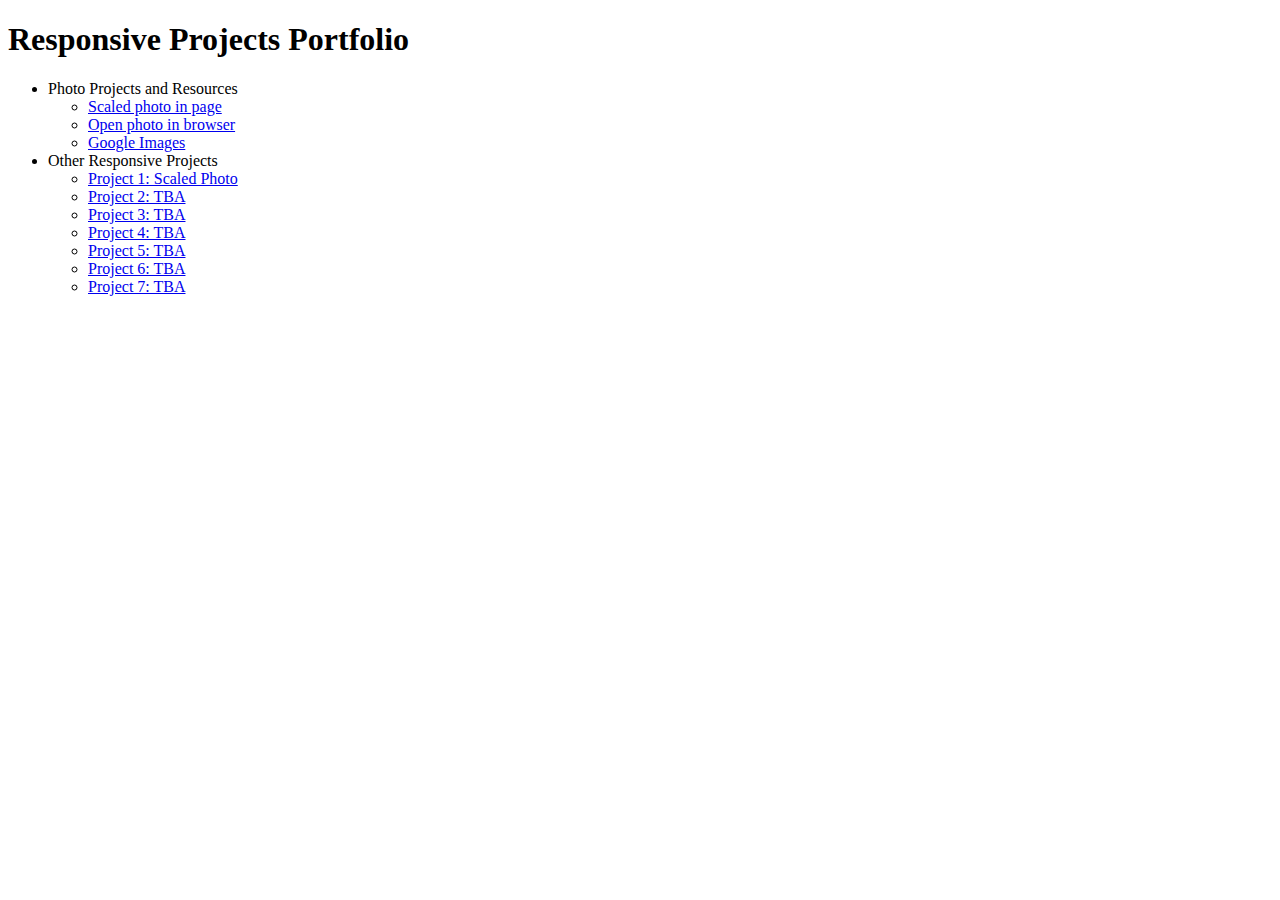
==== index.html @ 1efd3737 "initial commit" ====
<!DOCTYPE html>
<html lang="en" dir="ltr">
  <head>
    <meta charset="utf-8">
    <title></title>
  </head>
  <body>
    <article>
    <h1>Responsive Projects Portfolio</h1>
      <ul>
        <li>Photo Projects and Resources
          <ul>
            <li><a href="table.html">Scaled photo in page</a></li>
          </ul>
          <ul>
            <li><a href="table_800.jpg">Open photo in browser</a></li>
            <li><a href="https://images.google.com" target="_blank">Google Images</a></li>
          </ul>
        </li>
        <li>Other Responsive Projects
          <ul>
            <li><a href="#">Project 1: Scaled Photo</a></li>
            <li><a href="#">Project 2: TBA</a></li>
            <li><a href="#">Project 3: TBA</a></li>
            <li><a href="#">Project 4: TBA</a></li>
            <li><a href="#">Project 5: TBA</a></li>
            <li><a href="#">Project 6: TBA</a></li>
            <li><a href="#">Project 7: TBA</a></li>
          </ul>
        </li>
      </ul>
    </article>
  </body>
</html>
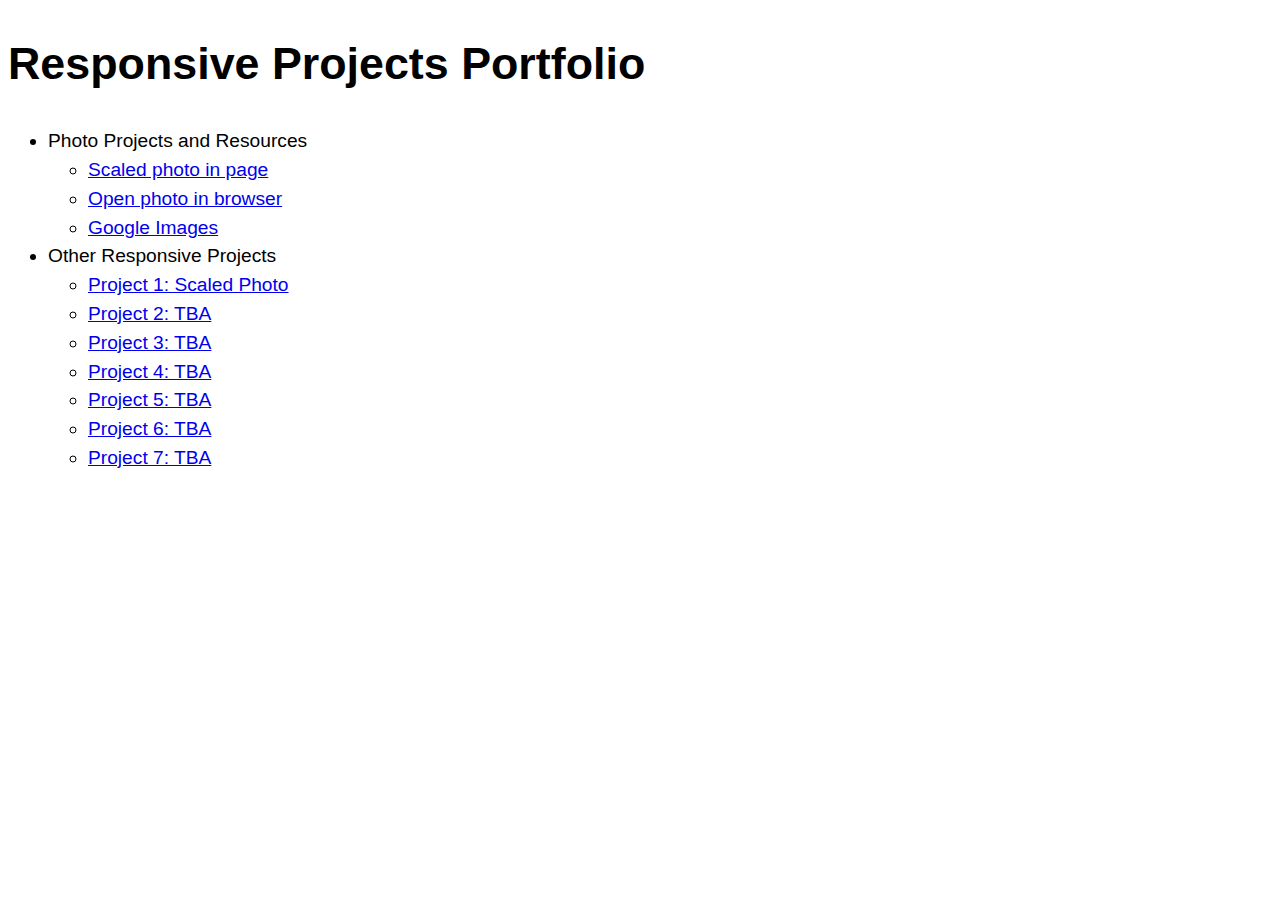
==== commit 453a3841: "adds responsive photo" ====
--- a/index.html
+++ b/index.html
@@ -2,7 +2,9 @@
 <html lang="en" dir="ltr">
   <head>
     <meta charset="utf-8">
-    <title></title>
+    <title>Portfolio</title>
+    <link href="style.css" rel="stylesheet" type="text/css">
+    <meta name="viewport" content="width=device-width, initial-scale=1">
   </head>
   <body>
     <article>
@@ -19,7 +21,7 @@
         </li>
         <li>Other Responsive Projects
           <ul>
-            <li><a href="#">Project 1: Scaled Photo</a></li>
+            <li><a href="portfolio.html">Project 1: Scaled Photo</a></li>
             <li><a href="#">Project 2: TBA</a></li>
             <li><a href="#">Project 3: TBA</a></li>
             <li><a href="#">Project 4: TBA</a></li>
--- a/style.css
+++ b/style.css
@@ -0,0 +1,17 @@
+body{
+font-family:Arial,Verdana,sans-serif;
+font-size:1.4rem;
+line-height:1.5;
+}
+
+li{
+font-size:1.2rem;
+}
+
+.responsive-photo-90 {
+  display: block;
+  width: 80%;
+  margin-right: auto;
+  margin-left: auto;
+  max-width: 780px;
+}
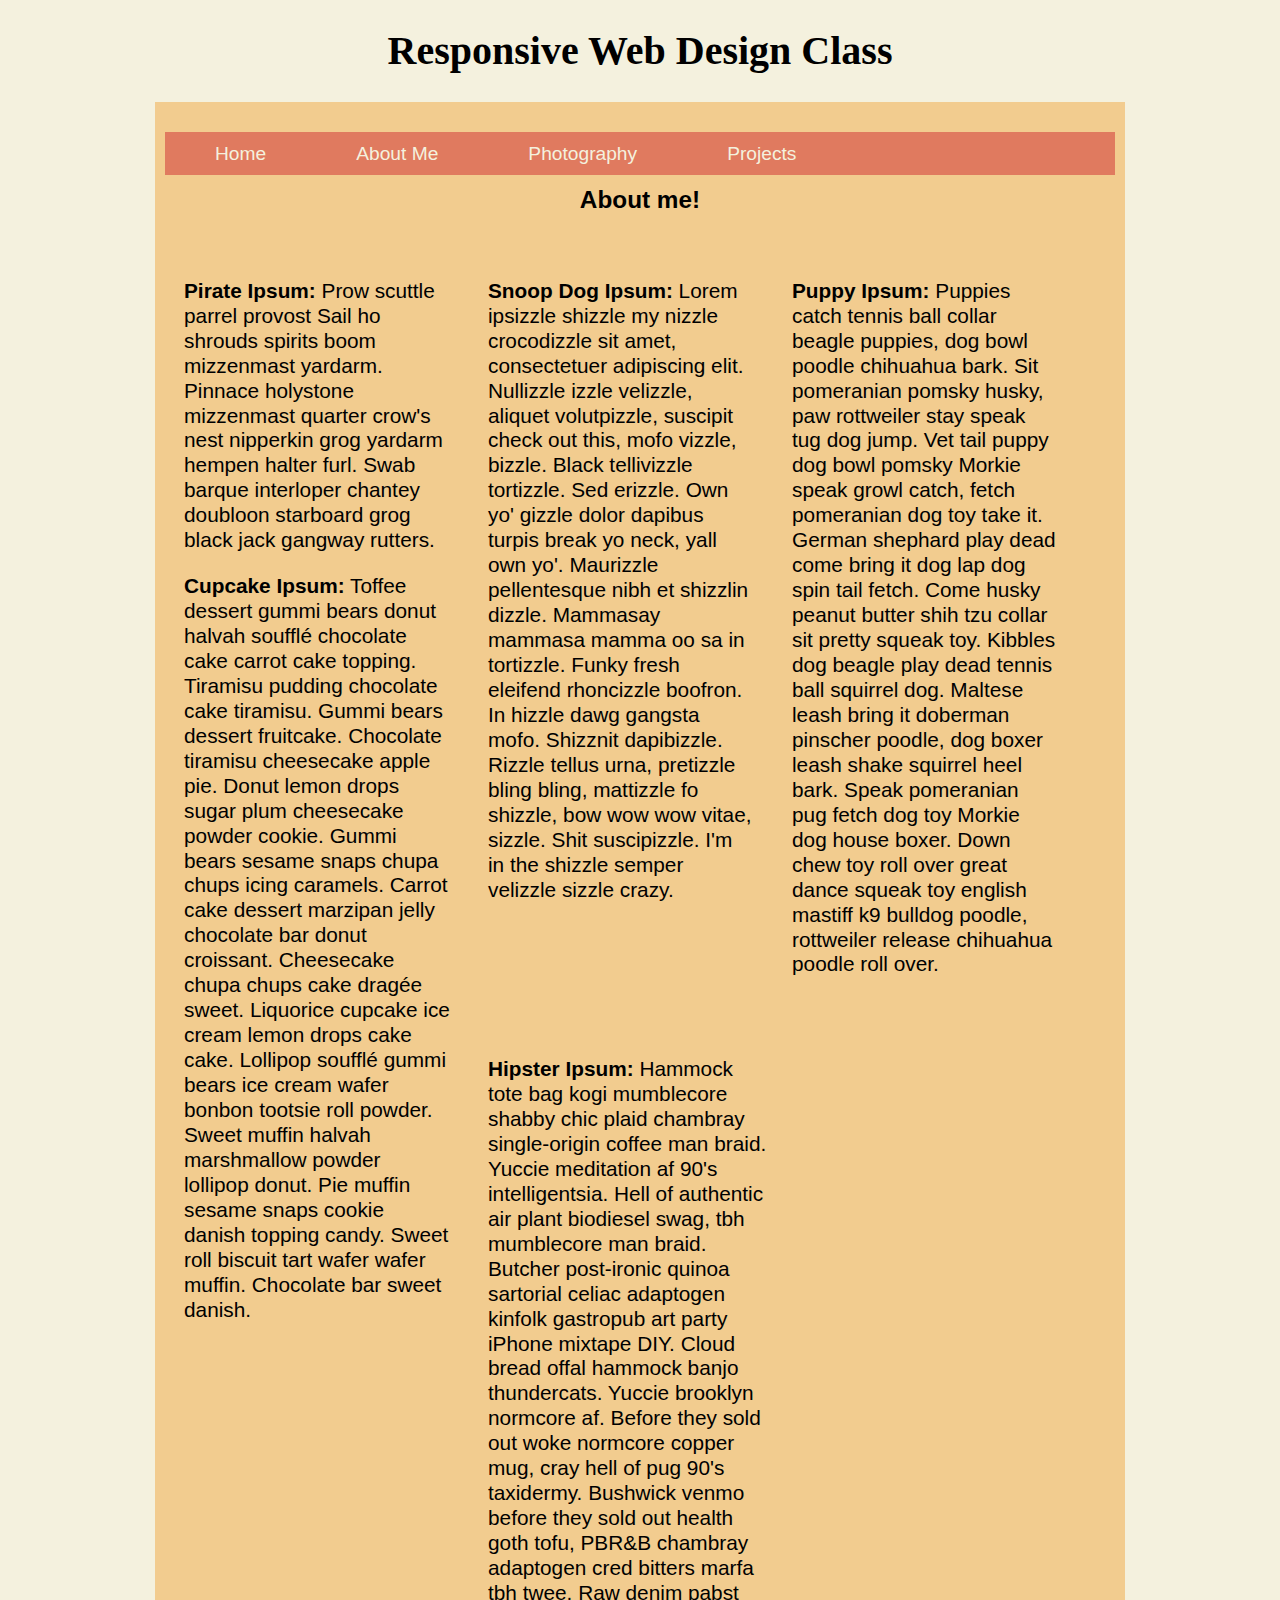
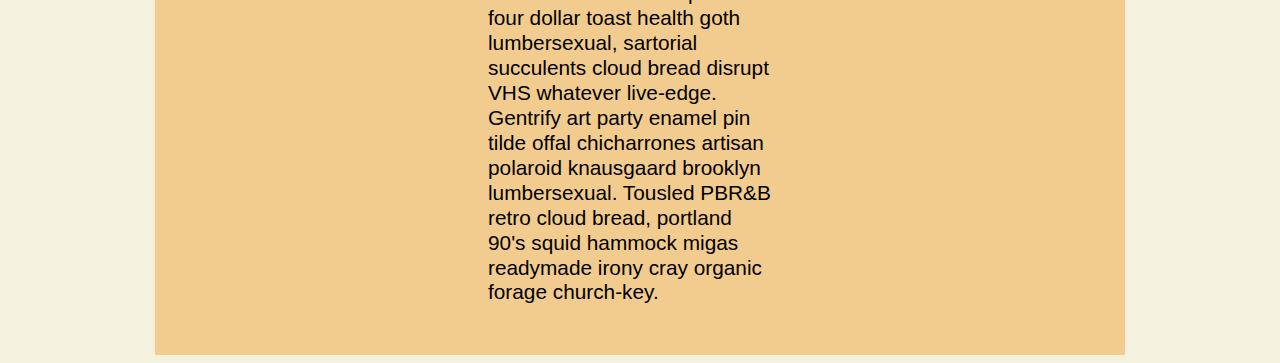
==== commit e48b2b42: "initial commit" ====
--- a/index.html
+++ b/index.html
@@ -1,36 +1,64 @@
 <!DOCTYPE html>
-<html lang="en" dir="ltr">
+<html>
   <head>
-    <meta charset="utf-8">
-    <title>Portfolio</title>
-    <link href="style.css" rel="stylesheet" type="text/css">
+    <meta http-equiv="content-type" content="text/html; charset=UTF-8" />
+    <title>Responsive Web Design</title>
+    <link rel="stylesheet" type="text/css" href="style.css" />
     <meta name="viewport" content="width=device-width, initial-scale=1">
+    <link href="https://fonts.googleapis.com/css2?family=Permanent+Marker&family=Secular+One&display=swap" rel="stylesheet">
   </head>
+
   <body>
+    <h1>Responsive Web Design Class</h1>
     <article>
-    <h1>Responsive Projects Portfolio</h1>
-      <ul>
-        <li>Photo Projects and Resources
+      <ul id="navbar">
+        <li><a href="index.html" title="Home">Home</a></li>
+        <li><a href="#about_me" title="About Me">About Me</a>
           <ul>
-            <li><a href="table.html">Scaled photo in page</a></li>
+            <li><a href="#pirate">Pirate Ipsum</a></li>
+            <li><a href="#snoop">Snoop Dog Ipsum</a></li>
+            <li><a href="#puppy">Puppy Ipsum</a></li>
+            <li><a href="#hipster">Hipster Ipsum</a></li>
           </ul>
+        </li>
+        <li><a href="table.html" title="Photos">Photography</a>
           <ul>
+            <li><a href="table.html">Scaled Table Photo</a></li>
             <li><a href="table_800.jpg">Open photo in browser</a></li>
             <li><a href="https://images.google.com" target="_blank">Google Images</a></li>
           </ul>
-        </li>
-        <li>Other Responsive Projects
+        <li><a href="portfolio.html" title="Projects">Projects</a>
           <ul>
-            <li><a href="portfolio.html">Project 1: Scaled Photo</a></li>
-            <li><a href="#">Project 2: TBA</a></li>
-            <li><a href="#">Project 3: TBA</a></li>
+            <li><a href="portfolio.html">Project 1: Scaled Doggo Photo</a></li>
+            <li><a href="http://leaverou.github.io/contrast-ratio/">Resource: Color Contrast Check</a></li>
+            <li><a href="https://www.google.com/fonts">Resource: Google Fonts</a></li>
             <li><a href="#">Project 4: TBA</a></li>
             <li><a href="#">Project 5: TBA</a></li>
             <li><a href="#">Project 6: TBA</a></li>
             <li><a href="#">Project 7: TBA</a></li>
           </ul>
-        </li>
       </ul>
+      <h3 id="about_me">About me!</h3>
+
+      <section id="pirate">
+        <p><strong>Pirate Ipsum:</strong> Prow scuttle parrel provost Sail ho shrouds spirits boom mizzenmast yardarm. Pinnace holystone mizzenmast quarter crow's nest nipperkin grog yardarm hempen halter furl. Swab barque interloper chantey doubloon starboard grog black jack gangway rutters.</p>
+        <p><strong>Cupcake Ipsum:</strong> Toffee dessert gummi bears donut halvah soufflé chocolate cake carrot cake topping. Tiramisu pudding chocolate cake tiramisu. Gummi bears dessert fruitcake. Chocolate tiramisu cheesecake apple pie. Donut lemon drops sugar plum cheesecake powder cookie. Gummi bears sesame snaps chupa chups icing caramels. Carrot cake dessert marzipan jelly chocolate bar donut croissant. Cheesecake chupa chups cake dragée sweet. Liquorice cupcake ice cream lemon drops cake cake. Lollipop soufflé gummi bears ice cream wafer bonbon tootsie roll powder. Sweet muffin halvah marshmallow powder lollipop donut. Pie muffin sesame snaps cookie danish topping candy. Sweet roll biscuit tart wafer wafer muffin. Chocolate bar sweet danish.</p>
+      </section>
+
+      <section id="snoop">
+        <p><strong>Snoop Dog Ipsum:</strong> Lorem ipsizzle shizzle my nizzle crocodizzle sit amet, consectetuer adipiscing elit. Nullizzle izzle velizzle, aliquet volutpizzle, suscipit check out this, mofo vizzle, bizzle. Black tellivizzle tortizzle. Sed erizzle. Own yo' gizzle dolor dapibus turpis break yo neck, yall own yo'. Maurizzle pellentesque nibh et shizzlin dizzle. Mammasay mammasa mamma oo sa in tortizzle. Funky fresh eleifend rhoncizzle boofron. In hizzle dawg gangsta mofo. Shizznit dapibizzle. Rizzle tellus urna, pretizzle bling bling, mattizzle fo shizzle, bow wow wow vitae, sizzle. Shit suscipizzle. I'm in the shizzle semper velizzle sizzle crazy.</p>
+      </section>
+
+      <section id="puppy">
+        <p><strong>Puppy Ipsum:</strong> Puppies catch tennis ball collar beagle puppies, dog bowl poodle chihuahua bark. Sit pomeranian pomsky husky, paw rottweiler stay speak tug dog jump. Vet tail puppy dog bowl pomsky Morkie speak growl catch, fetch pomeranian dog toy take it. German shephard play dead come bring it dog lap dog spin tail fetch. Come husky peanut butter shih tzu collar sit pretty squeak toy. Kibbles dog beagle play dead tennis ball squirrel dog. Maltese leash bring it doberman pinscher poodle, dog boxer leash shake squirrel heel bark. Speak pomeranian pug fetch dog toy Morkie dog house boxer. Down chew toy roll over great dance squeak toy english mastiff k9 bulldog poodle, rottweiler release chihuahua poodle roll over.</p>
+      </section>
+      <br />
+
+      <section id="hipster">
+        <p><strong>Hipster Ipsum:</strong> Hammock tote bag kogi mumblecore shabby chic plaid chambray single-origin coffee man braid. Yuccie meditation af 90's intelligentsia. Hell of authentic air plant biodiesel swag, tbh mumblecore man braid. Butcher post-ironic quinoa sartorial celiac adaptogen kinfolk gastropub art party iPhone mixtape DIY. Cloud bread offal hammock banjo thundercats. Yuccie brooklyn normcore af. Before they sold out woke normcore copper mug, cray hell of pug 90's taxidermy. Bushwick venmo before they sold out health goth tofu, PBR&B chambray adaptogen cred bitters marfa tbh twee. Raw denim pabst four dollar toast health goth lumbersexual, sartorial succulents cloud bread disrupt VHS whatever live-edge. Gentrify art party enamel pin tilde offal chicharrones artisan polaroid knausgaard brooklyn lumbersexual. Tousled PBR&B retro cloud bread, portland 90's squid hammock migas readymade irony cray organic forage church-key.</p>
+      </section>
+
+
     </article>
   </body>
 </html>
--- a/style.css
+++ b/style.css
@@ -1,17 +1,406 @@
-body{
-font-family:Arial,Verdana,sans-serif;
-font-size:1.4rem;
-line-height:1.5;
-}
-
-li{
-font-size:1.2rem;
+@charset "UTF-8";
+
+body {
+  /* Offers several font family options, will select in descending order */
+  font-family: Arial, Verdana, sans-serif;
+  font-size: 1.3rem;
+  line-height: 1.2;
+  background-color: #F4F1DE
+}
+
+li {
+  font-size: 1.2rem;
+}
+
+h3{
+  text-align: center;
 }
 
 .responsive-photo-90 {
   display: block;
-  width: 80%;
+  width: 90%;
   margin-right: auto;
   margin-left: auto;
-  max-width: 780px;
-}
+  max-width: 800px;
+}
+
+/*MEDIA QUERY 1 - DESKTOP VIEW*/
+
+@media (min-width: 960px) {
+  h1 {
+    font-size: 2.5rem;
+    text-align: center;
+    font-family: 'Permanent Marker', cursive;
+  }
+
+  article {
+    width: 950px;
+    background-color: #F2CC8F;
+    overflow: auto;
+    height: auto;
+    padding: 10px;
+    margin-left: auto;
+    margin-right: auto;
+  }
+
+  section {
+    padding: 1%;
+    margin: 1%;
+    min-height: 500px;
+    float: left;
+  }
+
+  /*The following style rules are new*/
+  #navbar {
+    list-style: none;
+    margin-bottom: 10px;
+    float: left;
+    width: 940px;
+    padding: 5px;
+    background-color: #E07A5F;
+  }
+
+  #navbar li {
+    font-size: 1.2rem;
+    float: left;
+    margin-right: 40px;
+    margin-left: 40px;
+    position: relative;
+  }
+
+  #navbar a {
+    display: block;
+    padding: 5px;
+    color: #F4F1DE;
+    text-decoration: none;
+  }
+
+  #navbar a:hover {
+    color: #F2CC8F;
+    text-decoration: none;
+  }
+
+  /*Dropdown styling*/
+  #navbar ul {
+    list-style: none;
+    position: absolute;
+    background: #E07A5F;
+    left: -9999px;
+    /*Hide off-screen when not hovered over*/
+  }
+
+  #navbar ul li {
+    padding-top: 5px;
+    padding-bottom: 5px;
+    /*Between the li items for spacing*/
+    float: none;
+    margin-left: -25px;
+  }
+
+  #navbar ul a {
+    white-space: nowrap;
+    /*Stop text wrapping*/
+  }
+
+  #navbar li:hover ul {
+    /*Display the dropdown on hover*/
+    left: 0;
+    /*Bring back on-screen when needed*/
+  }
+
+  #navbar li:hover a {
+    /*The top link display when a user hovers over sub-menu items*/
+    text-decoration: none;
+    /* background-color: gray; */
+  }
+
+  #navbar li:hover ul a {
+    /*The hover state defined a global style for links even before they're hovered over. Here we undo these effects.*/
+    text-decoration: none;
+  }
+
+  #navbar li:hover ul li a:hover {
+    /*Defines the most explicit hover states when a user hovers over an individual link.*/
+    background-color: black;
+  }
+
+  #pirate {
+    width: 28%;
+  }
+
+  #snoop {
+    width: 28%;
+  }
+
+  #puppy {
+    width: 28%;
+  }
+
+  #hipster {
+    width: 30%;
+  }
+
+  #cupcake {
+    width: 30%;
+  }
+}
+/*END MEDIA QUERY 1*/
+
+
+/*MEDIA QUERY 2 - TABLET VIEW*/
+
+@media (min-width:481px) and (max-width:959px) {
+
+  h1 {
+    font-size: 2.5rem;
+    text-align: center;
+    font-family: 'Permanent Marker', cursive;
+  }
+
+  article {
+    position: relative;
+    height: 1000px;
+    /*We are defining a height of 1000px*/
+    width: 100%;
+    /*We are changing the width from a pixel value to a relative value to resize in different tablets*/
+  }
+
+  section img {
+    float: left;
+    /*We are floating images in sections for a more compact tablet design*/
+    padding: 10px;
+  }
+
+  /*The following style rules are new*/
+  #navbar {
+    list-style: none;
+    margin-bottom: 10px;
+    float: left;
+    width: 940px;
+    padding: 5px;
+    background-color: #E07A5F;
+  }
+
+  #navbar li {
+    font-size: 1.2rem;
+    float: left;
+    margin-right: 40px;
+    margin-left: 40px;
+    position: relative;
+  }
+
+  #navbar a {
+    display: block;
+    padding: 5px;
+    color: #F4F1DE;
+    text-decoration: none;
+  }
+
+  #navbar a:hover {
+    color: #F2CC8F;
+    text-decoration: none;
+  }
+
+  /*Dropdown styling*/
+  #navbar ul {
+    list-style: none;
+    position: absolute;
+    background: #E07A5F;
+    left: -9999px;
+    /*Hide off-screen when not hovered over*/
+  }
+
+  #navbar ul li {
+    padding-top: 5px;
+    padding-bottom: 5px;
+    /*Between the li items for spacing*/
+    float: none;
+    margin-left: -25px;
+  }
+
+  #navbar ul a {
+    white-space: nowrap;
+    /*Stop text wrapping*/
+  }
+
+  #navbar li:hover ul {
+    /*Display the dropdown on hover*/
+    left: 0;
+    /*Bring back on-screen when needed*/
+  }
+
+  #navbar li:hover a {
+    /*The top link display when a user hovers over sub-menu items*/
+    text-decoration: none;
+    /* background-color: gray; */
+  }
+
+  #navbar li:hover ul a {
+    /*The hover state defined a global style for links even before they're hovered over. Here we undo these effects.*/
+    text-decoration: none;
+  }
+
+  #navbar li:hover ul li a:hover {
+    /*Defines the most explicit hover states when a user hovers over an individual link.*/
+    background-color: black;
+  }
+
+  #pirate {
+    float: none;
+    /*We are removing the float*/
+    width: 94%;
+    /*We are defining the width with a relative value */
+    margin-left: auto;
+    margin-right: auto;
+  }
+
+  #snoop {
+    float: left;
+    width: 45%;
+    padding: 5px;
+    margin-right: 20px;
+  }
+
+  #puppy {
+    float: left;
+    width: 45%;
+    padding: 5px;
+    margin-right: 20px;
+  }
+
+  #hipster {
+    float: none;
+    /*We are removing the float*/
+    width: 94%;
+    /*We are defining the width with a relative value */
+    margin-left: auto;
+    margin-right: auto;
+  }
+
+  #cupcake {
+    float: none;
+    /*We are removing the float*/
+    width: 94%;
+    /*We are defining the width with a relative value */
+    margin-left: auto;
+    margin-right: auto;
+  }
+
+}
+/*END MEDIA QUERY 2*/
+
+
+/* MEDIA QUERY 3: PHONE BREAKPOINT */
+@media (max-width:480px) {
+  h1 {
+    font-size: 1.5rem;
+    color: black;
+    text-align: center;
+    font-family: 'Secular One', sans-serif;
+    /*I added a font color of black to our <h1> style.*/
+  }
+
+  a {
+    font-size: 1.5rem;
+    text-decoration: none;
+  }
+
+  article {
+    font-family: 'Secular One', sans-serif;
+    color: black;
+    background-color: #F4F1DE;
+    min-height: 480px;
+    padding: 5px;
+    /*I added some padding to our <article> style.*/
+    /* width: 100%; */
+    /*We are allowing the device to define the width -- the <article> will fill the entire width of the device*/
+    margin: 0px;
+  }
+
+  section {
+    min-height: 300px;
+    /*We are removing constraints on width and reducing minimum height*/
+  }
+
+  section img {
+    float: left;
+    /*We are floating images in sections for a more compact smartphone design*/
+    padding: 10px;
+  }
+
+  #navbar {
+    list-style: none;
+    margin-bottom: 10px;
+  }
+
+  #navbar li {
+    position: relative;
+    margin-left: -40px;
+  }
+
+  #navbar a {
+    font-size: 1.25rem;
+    display: block;
+    width: 66%;
+    padding: 10px;
+    margin-bottom: 5px;
+    color: #F4F1DE;
+    background: #E07A5F;
+    text-decoration: none;
+    border-radius: 1px 5px 5px 1px;
+  }
+
+  #navbar a:hover {
+    color: yellow;
+    text-decoration: none;
+  }
+
+  /* hide submenus in mobile devices */
+  #navbar ul li {
+    display: none;
+  }
+
+  #navbar li:hover a {
+    text-decoration: none;
+    background-color: gray;
+    border-radius: 5px 25px 25px 5px;
+    border-bottom: thin white solid;
+    width: 75%;
+  }
+
+  #pirate {
+    float: none;
+    /*We are removing the float*/
+    width: 90%;
+    /*We are defining the width with a relative value*/
+  }
+
+  #snoop {
+    float: none;
+    /*We are removing the float*/
+    width: 90%;
+    /*We are defining the width with a relative value*/
+  }
+
+  #puppy {
+    float: none;
+    /*We are removing the float*/
+    width: 90%;
+    /*We are defining the width with a relative value*/
+  }
+
+  #hipster {
+    float: none;
+    /*We are removing the float*/
+    width: 95%;
+    /*We are defining the width with a relative value*/
+  }
+
+  #cupcake {
+    float: none;
+    /*We are removing the float*/
+    width: 95%;
+    /*We are defining the width with a relative value*/
+  }
+}
+/*END MEDIA QUERY 3*/
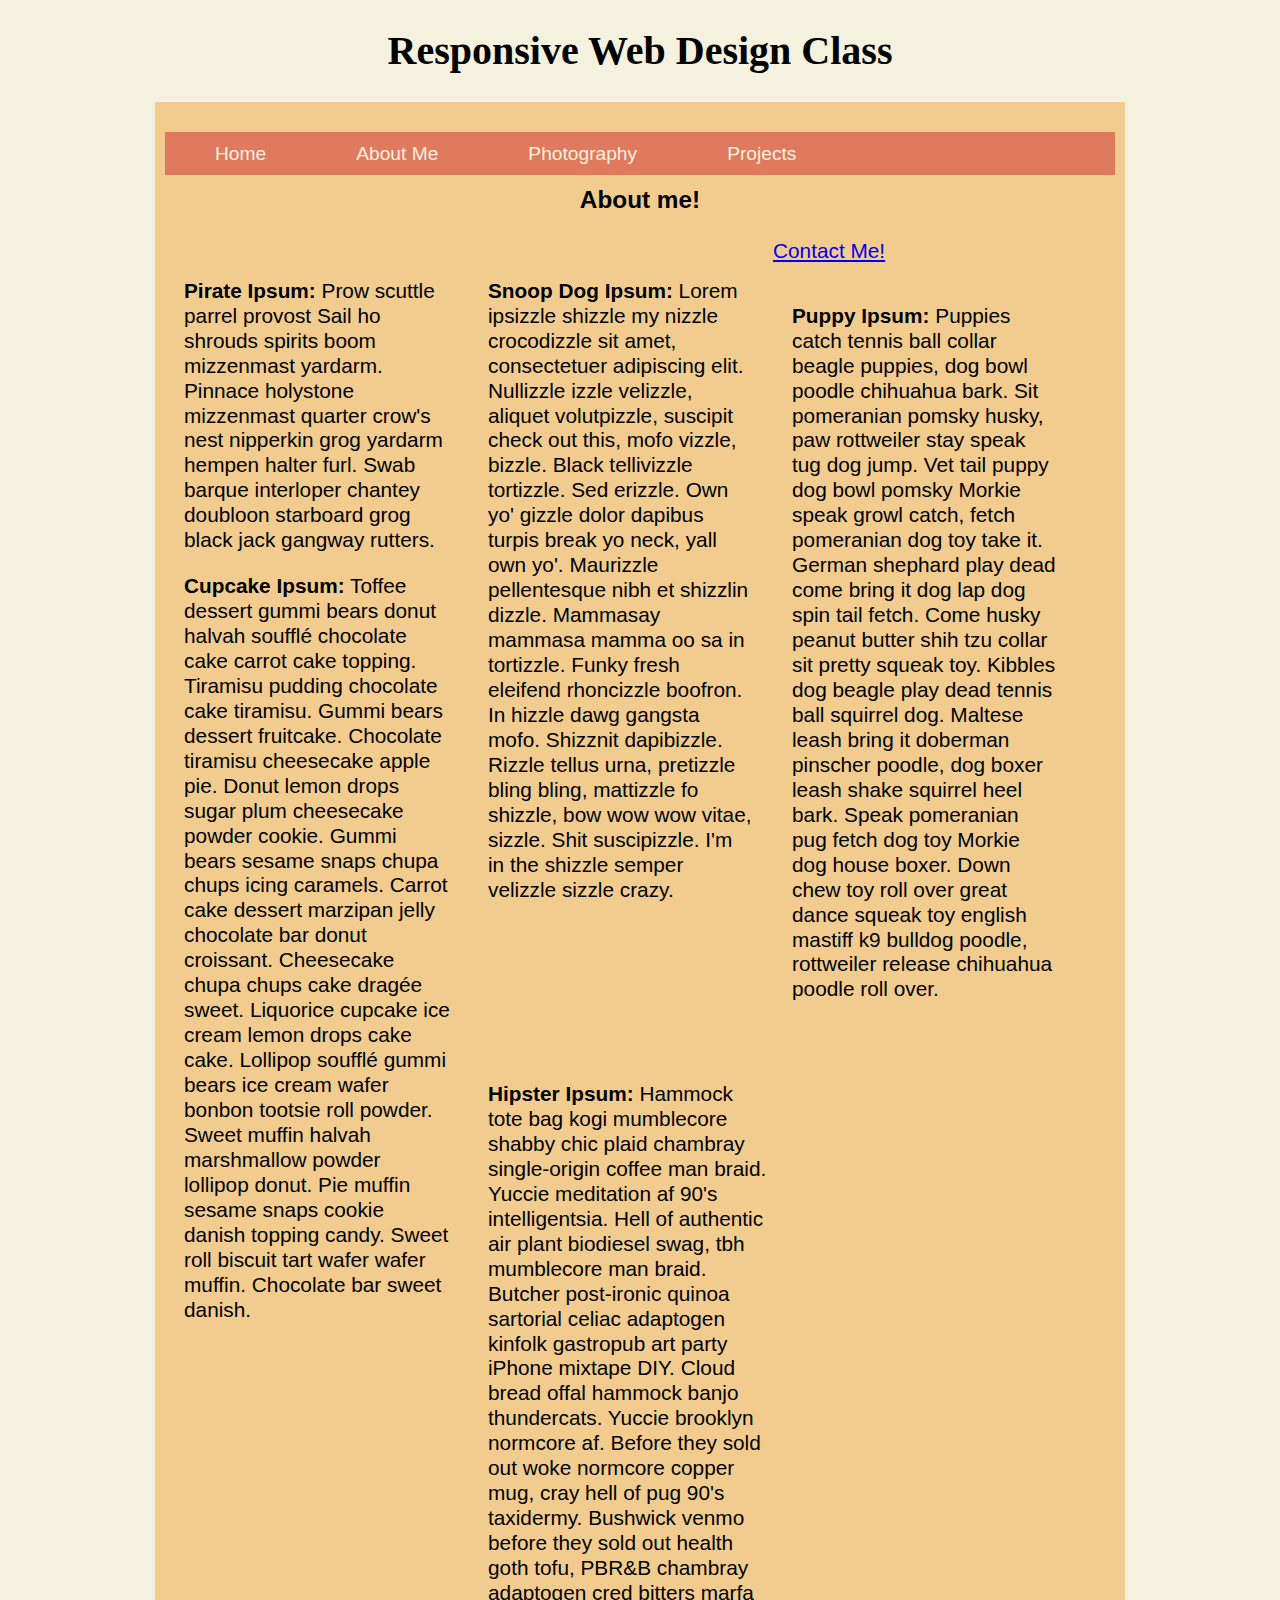
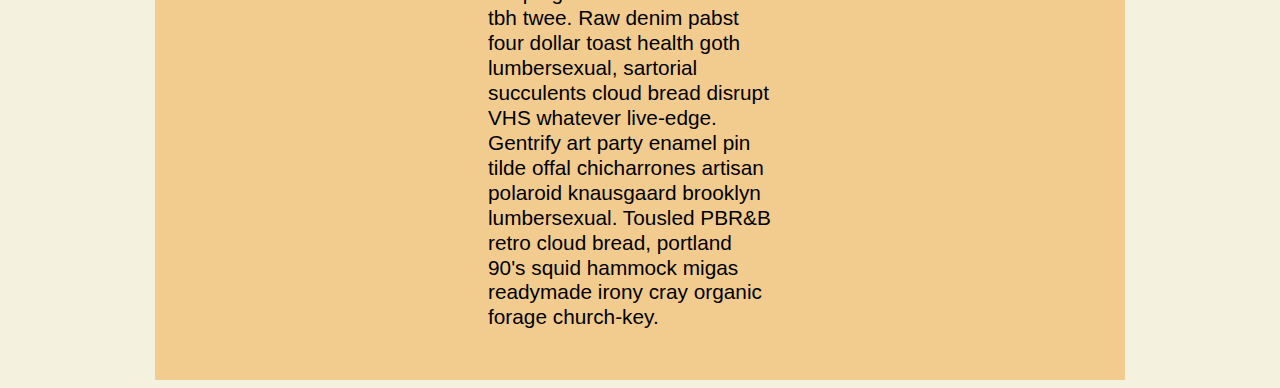
==== commit 22a940d8: "adds module 6" ====
--- a/index.html
+++ b/index.html
@@ -39,6 +39,7 @@
           </ul>
       </ul>
       <h3 id="about_me">About me!</h3>
+      <a href="mailto:sarah@notch8.com?subject=Portfolio%20Inquiry" target="_blank">Contact Me!</a>
 
       <section id="pirate">
         <p><strong>Pirate Ipsum:</strong> Prow scuttle parrel provost Sail ho shrouds spirits boom mizzenmast yardarm. Pinnace holystone mizzenmast quarter crow's nest nipperkin grog yardarm hempen halter furl. Swab barque interloper chantey doubloon starboard grog black jack gangway rutters.</p>
